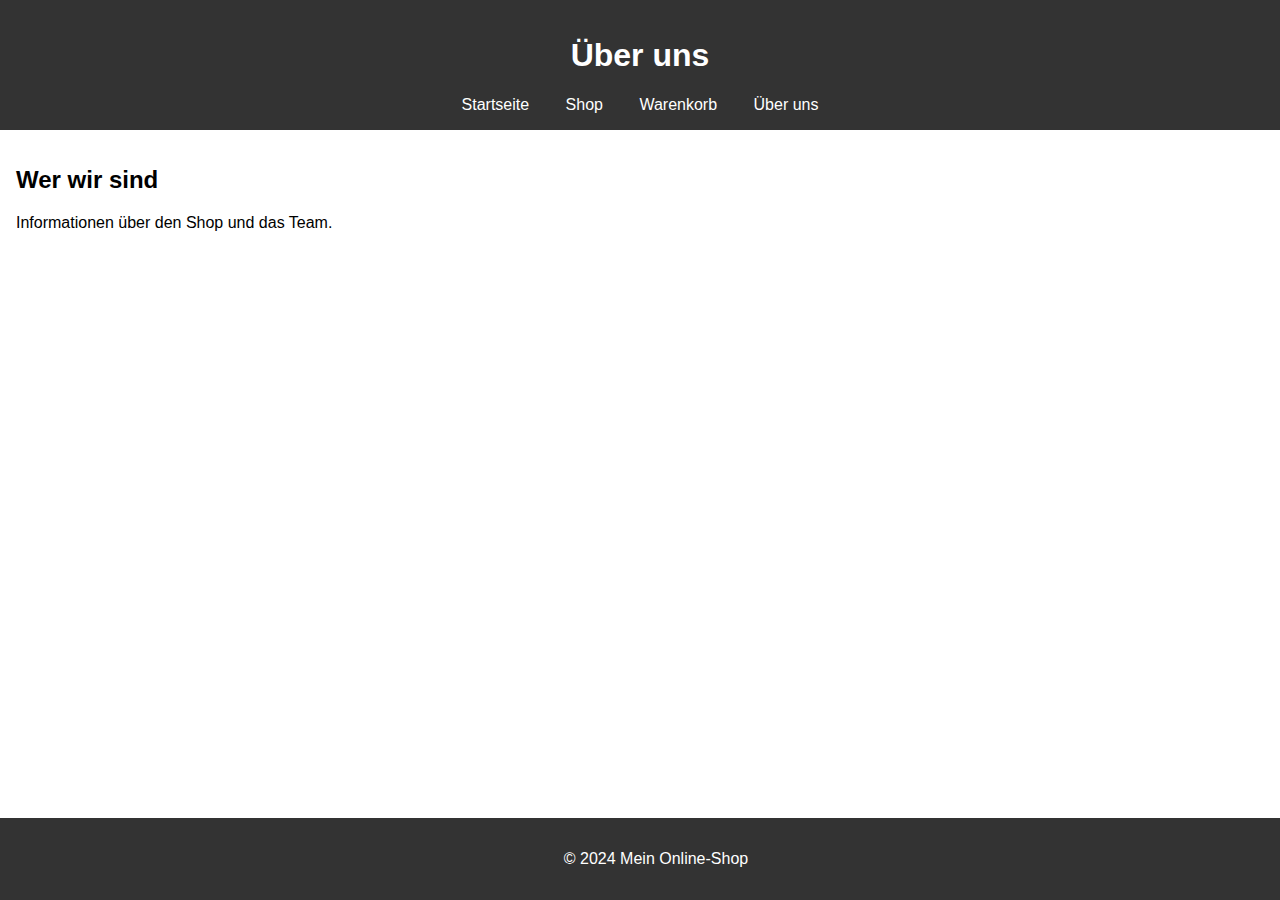
==== about.html @ eeee6b9e "about.html" ====
<!DOCTYPE html>
<html lang="de">
<head>
    <meta charset="UTF-8">
    <meta name="viewport" content="width=device-width, initial-scale=1.0">
    <title>Über uns</title>
    <link rel="stylesheet" href="styles.css">
</head>
<body>
    <header>
        <h1>Über uns</h1>
        <nav>
            <a href="index.html">Startseite</a>
            <a href="shop.html">Shop</a>
            <a href="cart.html">Warenkorb</a>
            <a href="about.html">Über uns</a>
        </nav>
    </header>
    <main>
        <section class="about">
            <h2>Wer wir sind</h2>
            <p>Informationen über den Shop und das Team.</p>
        </section>
    </main>
    <footer>
        <p>&copy; 2024 Mein Online-Shop</p>
    </footer>
</body>
</html>
---- styles.css ----
body {
    font-family: Arial, sans-serif;
    margin: 0;
    padding: 0;
}

header {
    background-color: #333;
    color: #fff;
    padding: 1rem;
    text-align: center;
}

nav a {
    color: #fff;
    margin: 0 1rem;
    text-decoration: none;
}

nav a:hover {
    text-decoration: underline;
}

main {
    padding: 1rem;
}

.category, .product, .cart-item {
    border: 1px solid #ccc;
    margin-bottom: 1rem;
    padding: 1rem;
}

.product img, .cart-item img {
    max-width: 100px;
    height: auto;
}

.add-to-cart, .remove-from-cart {
    background-color: #28a745;
    border: none;
    color: #fff;
    padding: 0.5rem;
    cursor: pointer;
}

.remove-from-cart {
    background-color: #dc3545;
}

.cart-total {
    font-weight: bold;
}

footer {
    background-color: #333;
    color: #fff;
    text-align: center;
    padding: 1rem;
    position: fixed;
    width: 100%;
    bottom: 0;
}
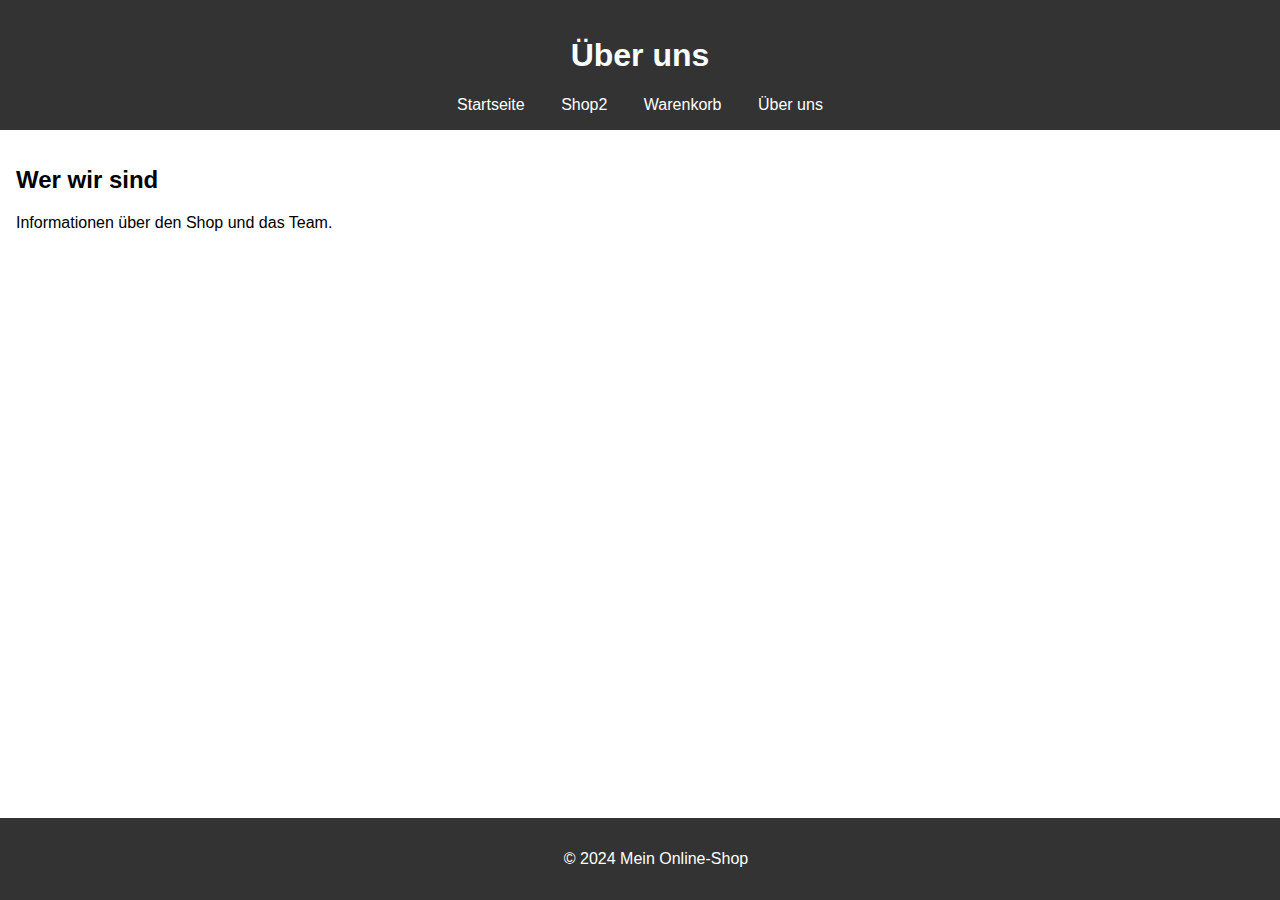
==== commit c7007d53: "about.html" ====
--- a/about.html
+++ b/about.html
@@ -11,7 +11,7 @@
         <h1>Über uns</h1>
         <nav>
             <a href="index.html">Startseite</a>
-            <a href="shop.html">Shop</a>
+            <a href="shop.html">Shop2</a>
             <a href="cart.html">Warenkorb</a>
             <a href="about.html">Über uns</a>
         </nav>
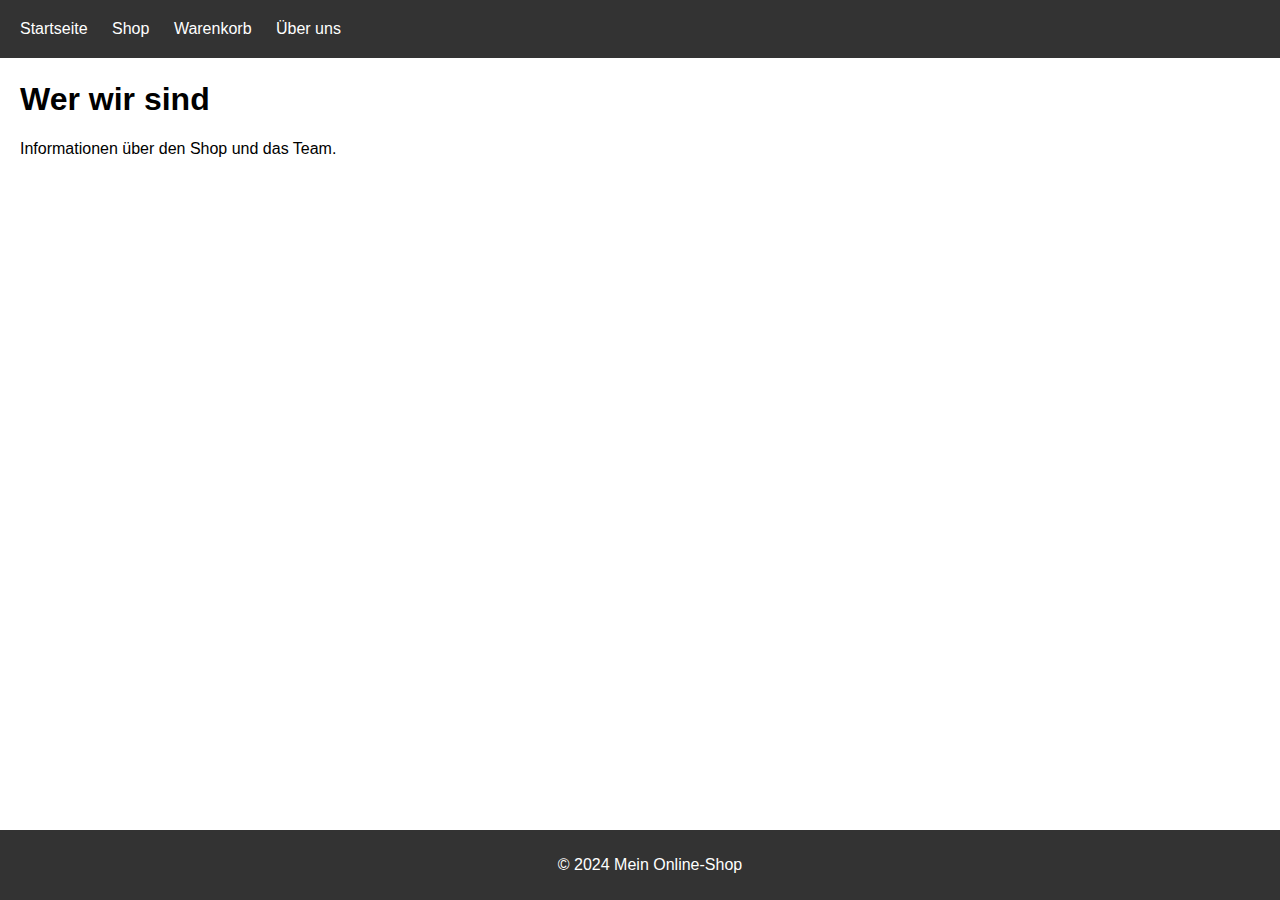
==== commit 6a487b8c: "about.html" ====
--- a/about.html
+++ b/about.html
@@ -8,19 +8,16 @@
 </head>
 <body>
     <header>
-        <h1>Über uns</h1>
         <nav>
             <a href="index.html">Startseite</a>
-            <a href="shop.html">Shop2</a>
+            <a href="shop.html">Shop</a>
             <a href="cart.html">Warenkorb</a>
             <a href="about.html">Über uns</a>
         </nav>
     </header>
     <main>
-        <section class="about">
-            <h2>Wer wir sind</h2>
-            <p>Informationen über den Shop und das Team.</p>
-        </section>
+        <h1>Wer wir sind</h1>
+        <p>Informationen über den Shop und das Team.</p>
     </main>
     <footer>
         <p>&copy; 2024 Mein Online-Shop</p>
--- a/styles.css
+++ b/styles.css
@@ -7,57 +7,68 @@
 header {
     background-color: #333;
     color: #fff;
-    padding: 1rem;
-    text-align: center;
+    padding: 10px;
+    position: fixed;
+    width: 100%;
+    top: 0;
 }
 
 nav a {
     color: #fff;
-    margin: 0 1rem;
     text-decoration: none;
-}
-
-nav a:hover {
-    text-decoration: underline;
+    padding: 10px;
+    display: inline-block;
 }
 
 main {
-    padding: 1rem;
-}
-
-.category, .product, .cart-item {
-    border: 1px solid #ccc;
-    margin-bottom: 1rem;
-    padding: 1rem;
-}
-
-.product img, .cart-item img {
-    max-width: 100px;
-    height: auto;
-}
-
-.add-to-cart, .remove-from-cart {
-    background-color: #28a745;
-    border: none;
-    color: #fff;
-    padding: 0.5rem;
-    cursor: pointer;
-}
-
-.remove-from-cart {
-    background-color: #dc3545;
-}
-
-.cart-total {
-    font-weight: bold;
+    padding: 60px 20px 20px;
 }
 
 footer {
     background-color: #333;
     color: #fff;
     text-align: center;
-    padding: 1rem;
+    padding: 10px;
     position: fixed;
     width: 100%;
     bottom: 0;
 }
+
+.dropdown {
+    position: relative;
+    display: inline-block;
+}
+
+.dropbtn {
+    background-color: #333;
+    color: white;
+    padding: 10px;
+    border: none;
+    cursor: pointer;
+}
+
+.dropdown-content {
+    display: none;
+    position: absolute;
+    background-color: #f9f9f9;
+    min-width: 160px;
+    box-shadow: 0px 8px 16px 0px rgba(0,0,0,0.2);
+    z-index: 1;
+}
+
+.dropdown-content a {
+    color: black;
+    padding: 12px 16px;
+    text-decoration: none;
+    display: block;
+}
+
+.dropdown-content a:hover {background-color: #f1f1f1}
+
+.dropdown:hover .dropdown-content {
+    display: block;
+}
+
+.dropdown:hover .dropbtn {
+    background-color: #3e8e41;
+}
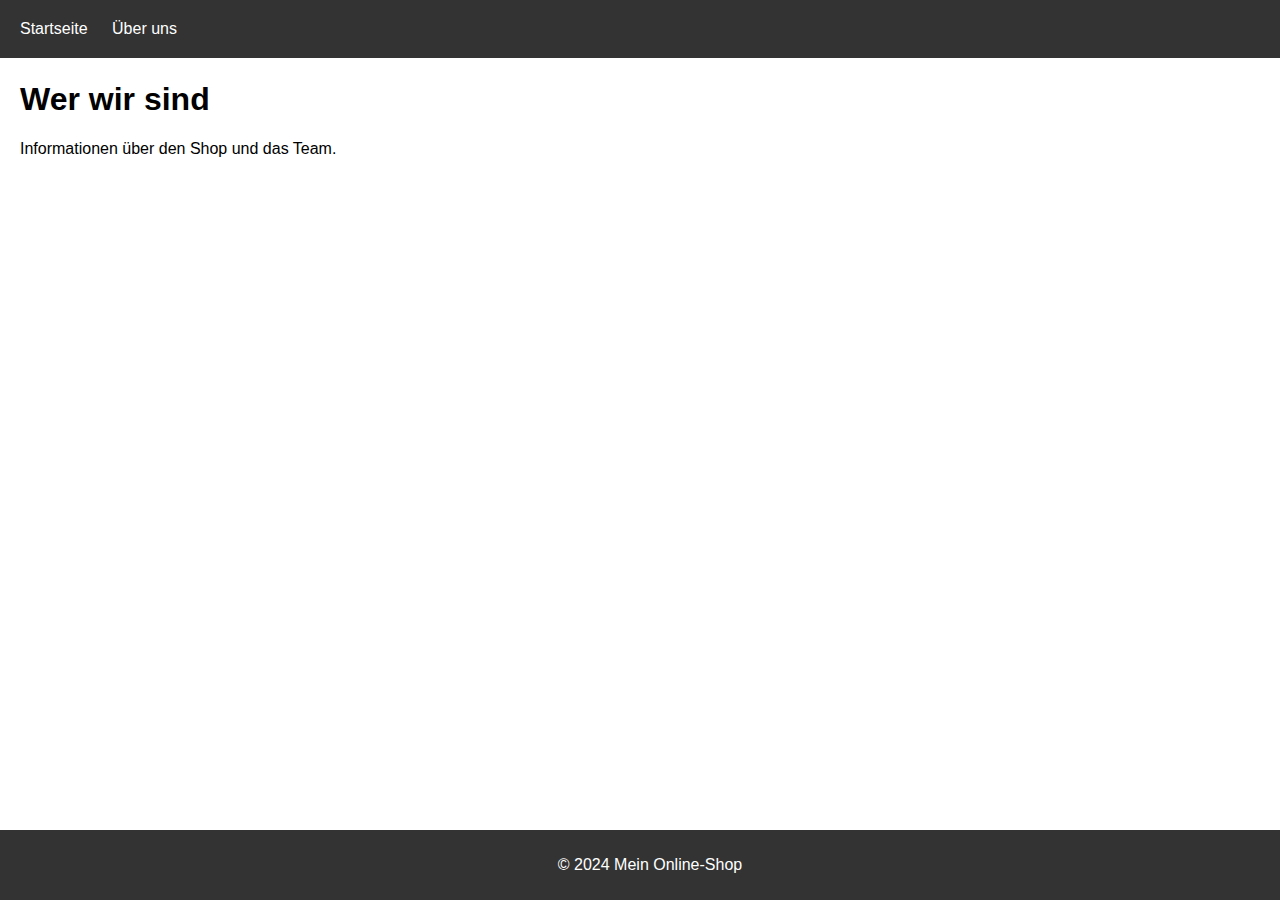
==== commit 50dda645: "about.html" ====
--- a/about.html
+++ b/about.html
@@ -10,8 +10,6 @@
     <header>
         <nav>
             <a href="index.html">Startseite</a>
-            <a href="shop.html">Shop</a>
-            <a href="cart.html">Warenkorb</a>
             <a href="about.html">Über uns</a>
         </nav>
     </header>
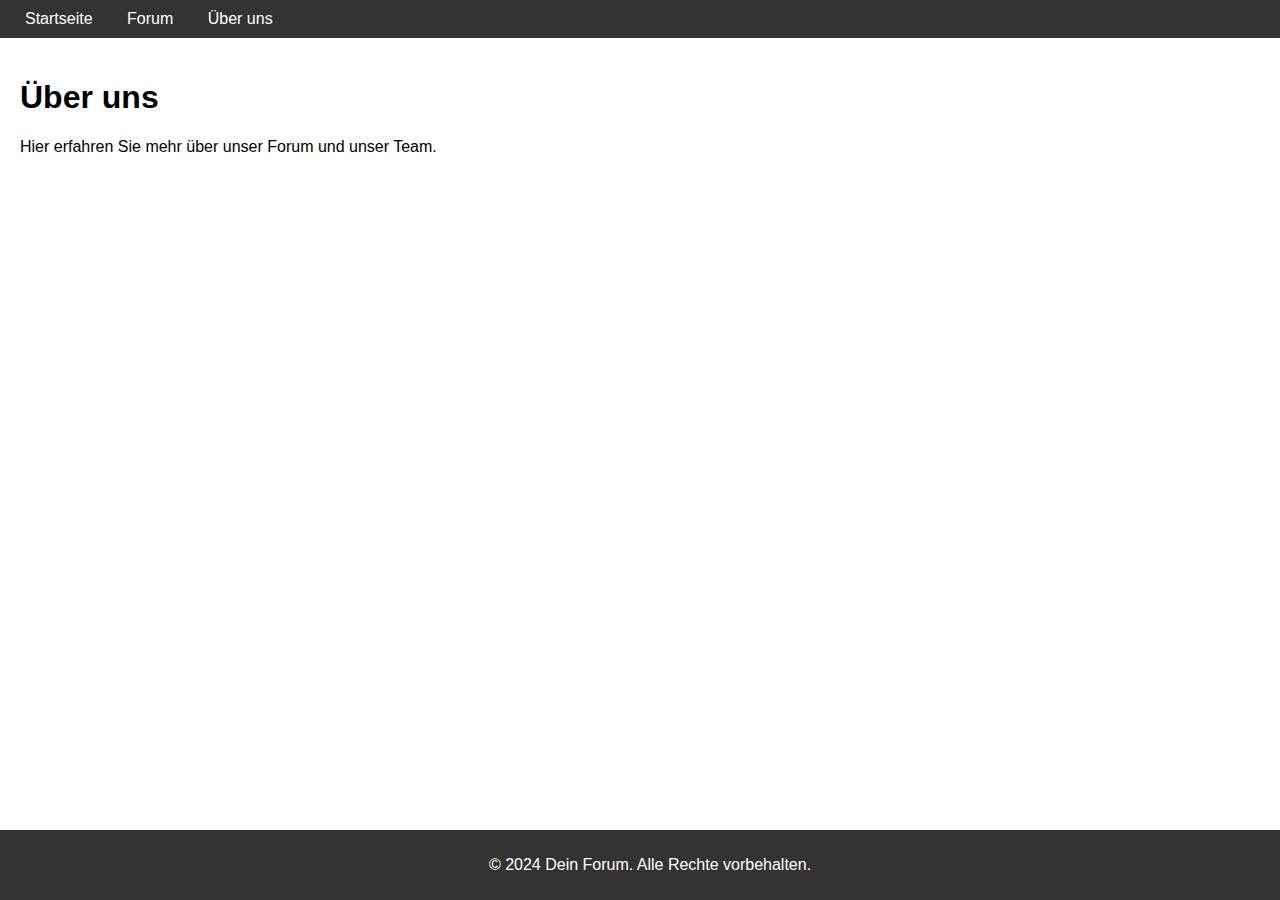
==== commit 31349561: "Update about.html" ====
--- a/about.html
+++ b/about.html
@@ -10,15 +10,18 @@
     <header>
         <nav>
             <a href="index.html">Startseite</a>
+            <a href="forum.html">Forum</a>
             <a href="about.html">Über uns</a>
         </nav>
     </header>
+    
     <main>
-        <h1>Wer wir sind</h1>
-        <p>Informationen über den Shop und das Team.</p>
+        <h1>Über uns</h1>
+        <p>Hier erfahren Sie mehr über unser Forum und unser Team.</p>
     </main>
+
     <footer>
-        <p>&copy; 2024 Mein Online-Shop</p>
+        <p>&copy; 2024 Dein Forum. Alle Rechte vorbehalten.</p>
     </footer>
 </body>
 </html>
--- a/styles.css
+++ b/styles.css
@@ -6,69 +6,57 @@
 
 header {
     background-color: #333;
-    color: #fff;
+    color: white;
     padding: 10px;
-    position: fixed;
-    width: 100%;
-    top: 0;
 }
 
 nav a {
-    color: #fff;
+    color: white;
+    margin: 0 15px;
     text-decoration: none;
-    padding: 10px;
-    display: inline-block;
+}
+
+nav a:hover {
+    text-decoration: underline;
 }
 
 main {
-    padding: 60px 20px 20px;
+    padding: 20px;
+}
+
+.forum-category {
+    margin-bottom: 20px;
+}
+
+.forum-category h2 {
+    border-bottom: 2px solid #333;
+    padding-bottom: 5px;
+}
+
+.forum-category ul {
+    list-style-type: none;
+    padding: 0;
+}
+
+.forum-category li {
+    margin-bottom: 5px;
+}
+
+.forum-category a {
+    color: #333;
+    text-decoration: none;
+}
+
+.forum-category a:hover {
+    text-decoration: underline;
 }
 
 footer {
     background-color: #333;
-    color: #fff;
+    color: white;
     text-align: center;
     padding: 10px;
     position: fixed;
     width: 100%;
     bottom: 0;
 }
-
-.dropdown {
-    position: relative;
-    display: inline-block;
-}
-
-.dropbtn {
-    background-color: #333;
-    color: white;
-    padding: 10px;
-    border: none;
-    cursor: pointer;
-}
-
-.dropdown-content {
-    display: none;
-    position: absolute;
-    background-color: #f9f9f9;
-    min-width: 160px;
-    box-shadow: 0px 8px 16px 0px rgba(0,0,0,0.2);
-    z-index: 1;
-}
-
-.dropdown-content a {
-    color: black;
-    padding: 12px 16px;
-    text-decoration: none;
-    display: block;
-}
-
-.dropdown-content a:hover {background-color: #f1f1f1}
-
-.dropdown:hover .dropdown-content {
-    display: block;
-}
-
-.dropdown:hover .dropbtn {
-    background-color: #3e8e41;
-}
